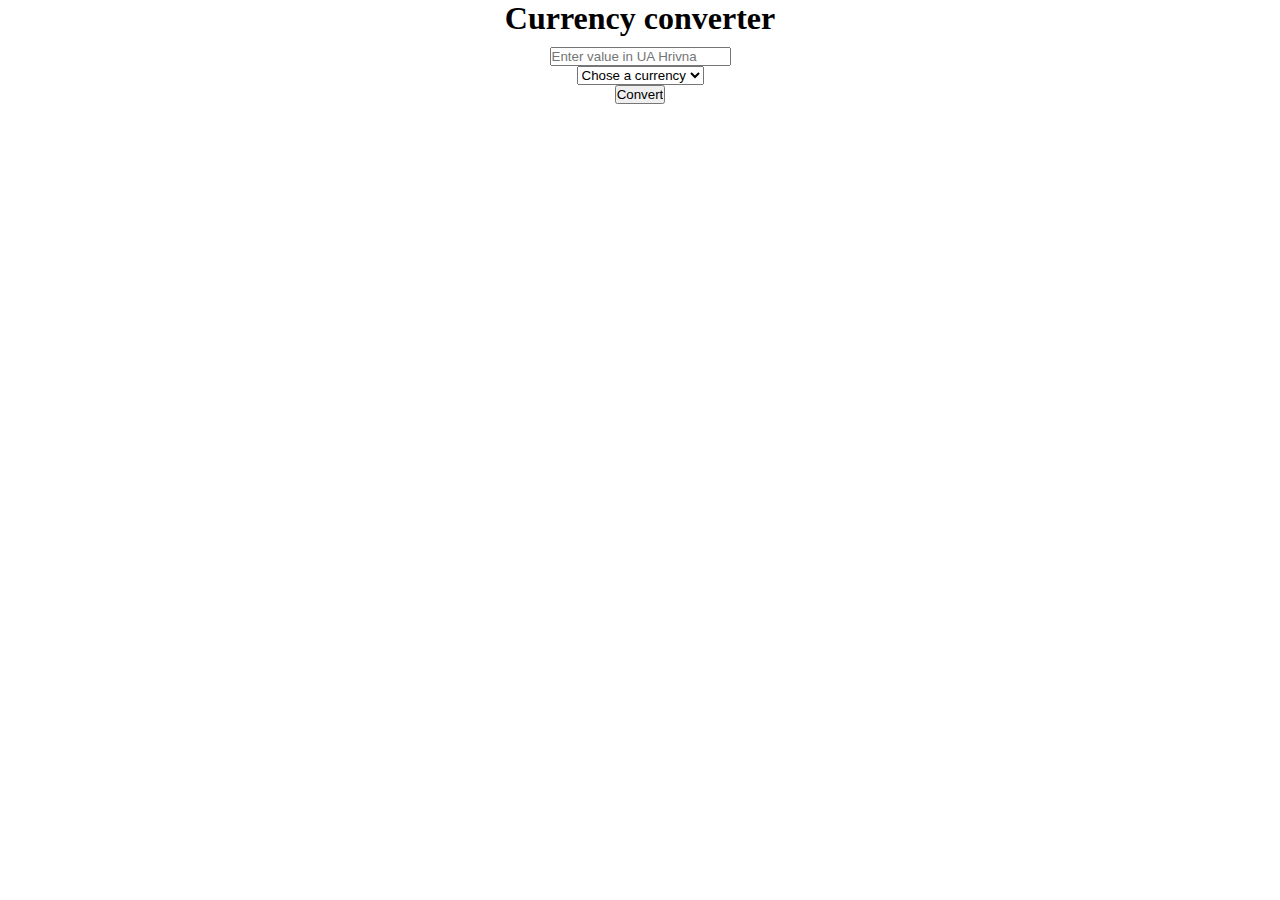
==== curency_converter/index.html @ 8aa89adc "converter" ====
<!DOCTYPE html>
<html lang="en">

<head>
    <meta charset="UTF-8">
    <meta name="viewport" content="width=device-width, initial-scale=1.0">
    <meta http-equiv="X-UA-Compatible" content="ie=edge">
    <title>Currency converter</title>
</head>

<body>
    <style>
        * {
            margin: 0;
            padding: 0;
        }

        .content {
            display: flex;
            flex-direction: column;
            align-items: center;
        }

        h1 {
            text-align: center;
            margin-bottom: 10px;
        }

        .out {
            text-align: center;
            margin-top: 10px;
        }
    </style>

    <h1>Currency converter</h1>

    <form class="content">
        <input class="in" type="text" placeholder="Enter value in UA Hrivna">
        <select>
            <option disabled selected>Chose a currency</option>
        </select>
        <input type="submit" value="Convert">
    </form>

    <p class="out"></p>

    <script>
        const mainIn = document.querySelector('.in');
        const mainOut = document.querySelector('.out');
        const mainSelect = document.querySelector('select');
        const form = document.querySelector('form');

        const curentCurencyInfo = [];

        const xhr = new XMLHttpRequest();
        xhr.open('GET', 'https://old.bank.gov.ua/NBUStatService/v1/statdirectory/exchange?json');
        xhr.send();
        xhr.onload = function () {
            if (xhr.status === 200) {
                const mainData = JSON.parse(xhr.responseText);
                console.log(mainData);
                mainData.forEach(elem => {
                    const newOption = document.createElement('option');
                    newOption.value = elem.rate;
                    newOption.text = `${elem.txt}, ${elem.cc}`;
                    mainSelect.append(newOption);
                });
            }
        };

        form.addEventListener('submit', e => {
            e.preventDefault();
            console.log(mainSelect.value);
            console.log(mainIn.value);
            const res = Math.round(mainIn.value / mainSelect.value * 1000) / 1000;
            mainOut.innerText = `${res}`;
        });
    </script>

</body>

</html>
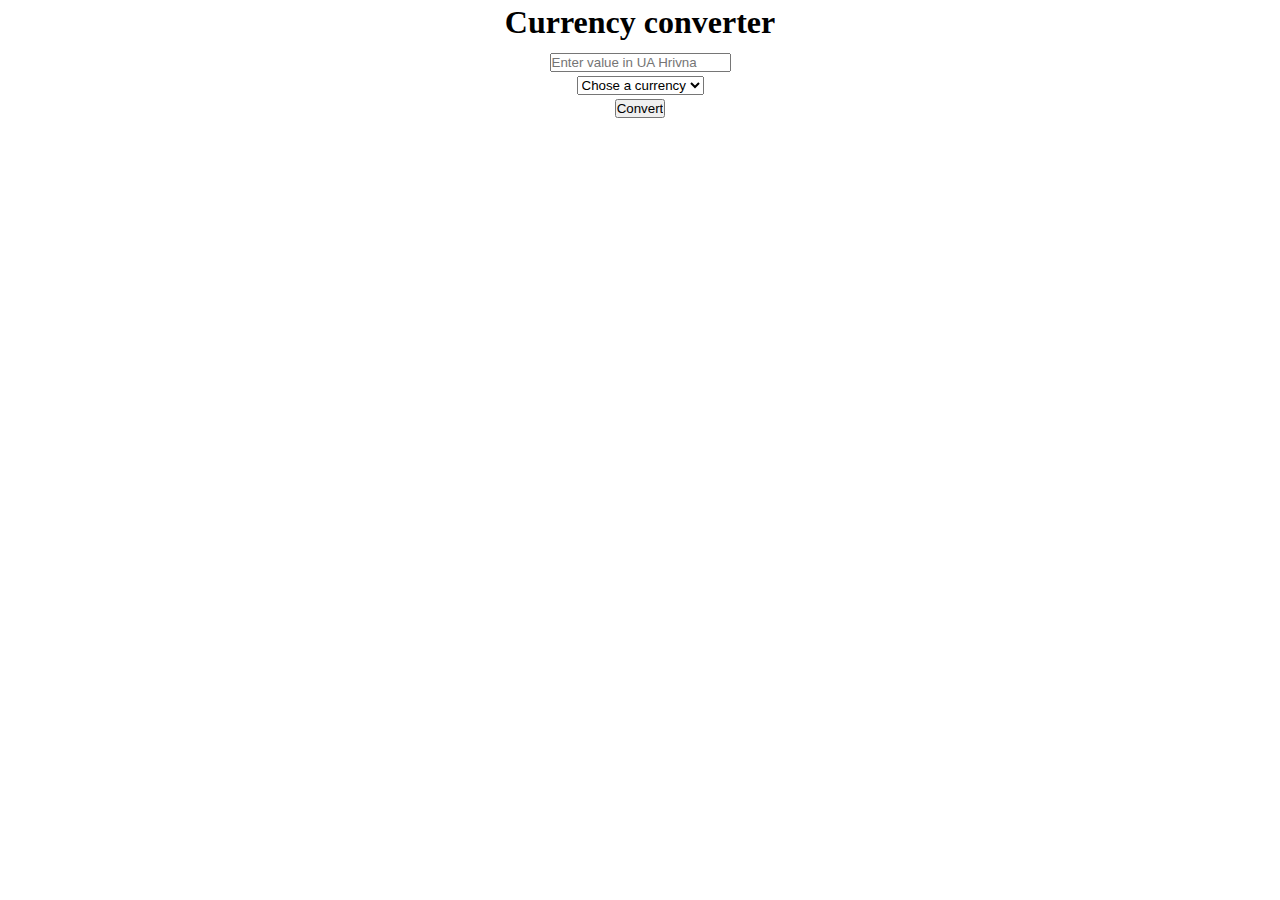
==== commit b96948ff: "converter" ====
--- a/curency_converter/index.html
+++ b/curency_converter/index.html
@@ -11,7 +11,7 @@
 <body>
     <style>
         * {
-            margin: 0;
+            margin: 2px;
             padding: 0;
         }
 
